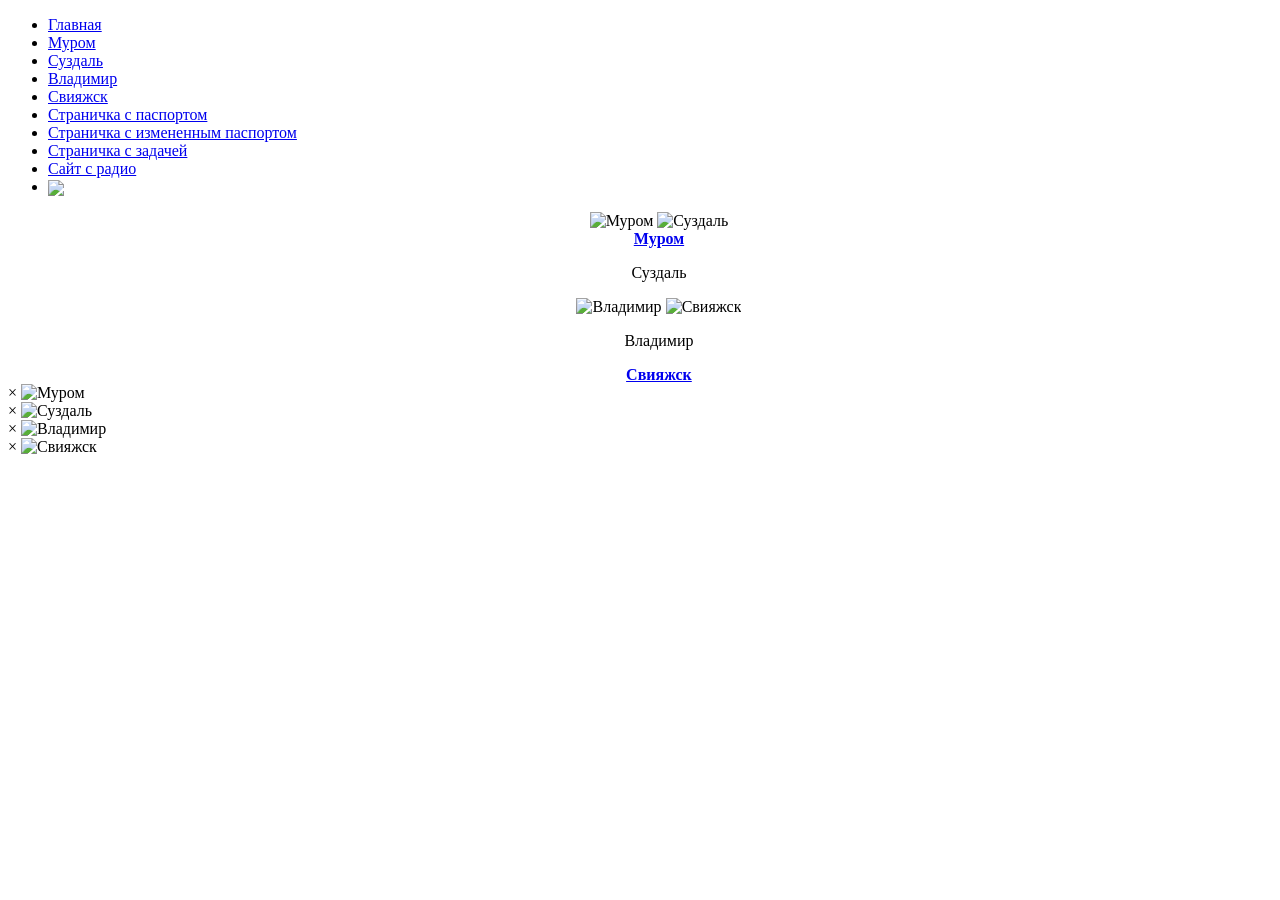
==== index.html @ ec336a8c "changing the root" ====
<!DOCTYPE html>
<html lang="en">
<head>
    <meta charset="UTF-8">
    <link href="04.css" rel="stylesheet" type="text/css">
    <title>Title</title>
</head>
<body>

    <!-- Навигация -->
    <ul>
        <li><a class="active" href="#photos">Главная</a></li>
        <li><a href="#murom">Муром</a></li>
        <li><a href="#suzdal">Суздаль</a></li>
        <li><a href="#vladimir">Владимир</a></li>
        <li><a href="#sviyazhsk">Свияжск</a></li>
        <li><a href="../../page_with_passport/page_with_passport.html">Страничка с паспортом</a></li>
        <li><a href="../../page_with_changing_passport/14-15.html">Страничка с измененным паспортом</a></li>
        <li><a href="../../task_with_solving/task_with_solving.html">Страничка с задачей</a></li>
        <li><a href="https://radio.garden/visit/erkelenz/6PkPyWp0">Сайт с радио</a></li>
        <li><a href="https://radio.garden/visit/erkelenz/6PkPyWp0"><img src="./radio.png" align="center" width="90"></a></li>
    </ul>

    <div id="photos" class="gallery" align="center" style="margin-left:3%">
        <div class="wow">
            <img src="./pictures/murom_cover.jpg" alt="Муром" class="gallery-item" onclick="openModal('modal1', 'Муром')" width="500" height="300">
            <img src="./pictures/suzdal_cover.png" alt="Суздаль" class="gallery-item" onclick="openModal('modal2', 'Суздаль')" width="500" height="300">
        </div>
        <div class="wow">
            <a style="cursor:pointer" href="../murom/murom.html" target="_self"><b>Муром</b></a>
            <p>Суздаль</p>
        </div>
        <div class="wow">
            <img src="./pictures/vladimir_cover.png" alt="Владимир" class="gallery-item" onclick="openModal('modal3', 'Владимир')" width="500" height="300">
            <img src="./pictures/sviyazhsk_cover.jpg" alt="Свияжск" class="gallery-item" onclick="openModal('modal4', 'Казань')" width="500" height="300">
        </div>
        <div class="wow">
            <p>Владимир</p>
            <a style="cursor:pointer" href="../sviyazhsk/sviyazhsk.html" target="_self"><b>Свияжск</b></a>
        </div>
    </div>

    <div id="murom" class="modal">
      <span class="close" onclick="closeModal('modal1')">&times;</span>
      <img src="./pictures/murom_cover.jpg" alt="Муром" class="modal-content" width="600" height="400">
      <div class="caption"></div>
    </div>

    <div id="suzdal" class="modal">
      <span class="close" onclick="closeModal('modal2')">&times;</span>
      <img src="./pictures/suzdal_cover.png" alt="Суздаль" class="modal-content" width="600" height="400">
      <div class="caption"></div>
    </div>

    <div id="vladimir" class="modal">
      <span class="close" onclick="closeModal('modal3')">&times;</span>
      <img src="./pictures/vladimir_cover.png" alt="Владимир" class="modal-content" width="600" height="400">
      <div class="caption"></div>
    </div>

    <div id="sviyazhsk" class="modal">
      <span class="close" onclick="closeModal('modal4')">&times;</span>
      <img src="./pictures/sviyazhsk_cover.jpg" alt="Свияжск" class="modal-content" width="600" height="400">
      <div class="caption"></div>
    </div>
<script src="main_page.js"></script>
</body>
</html>
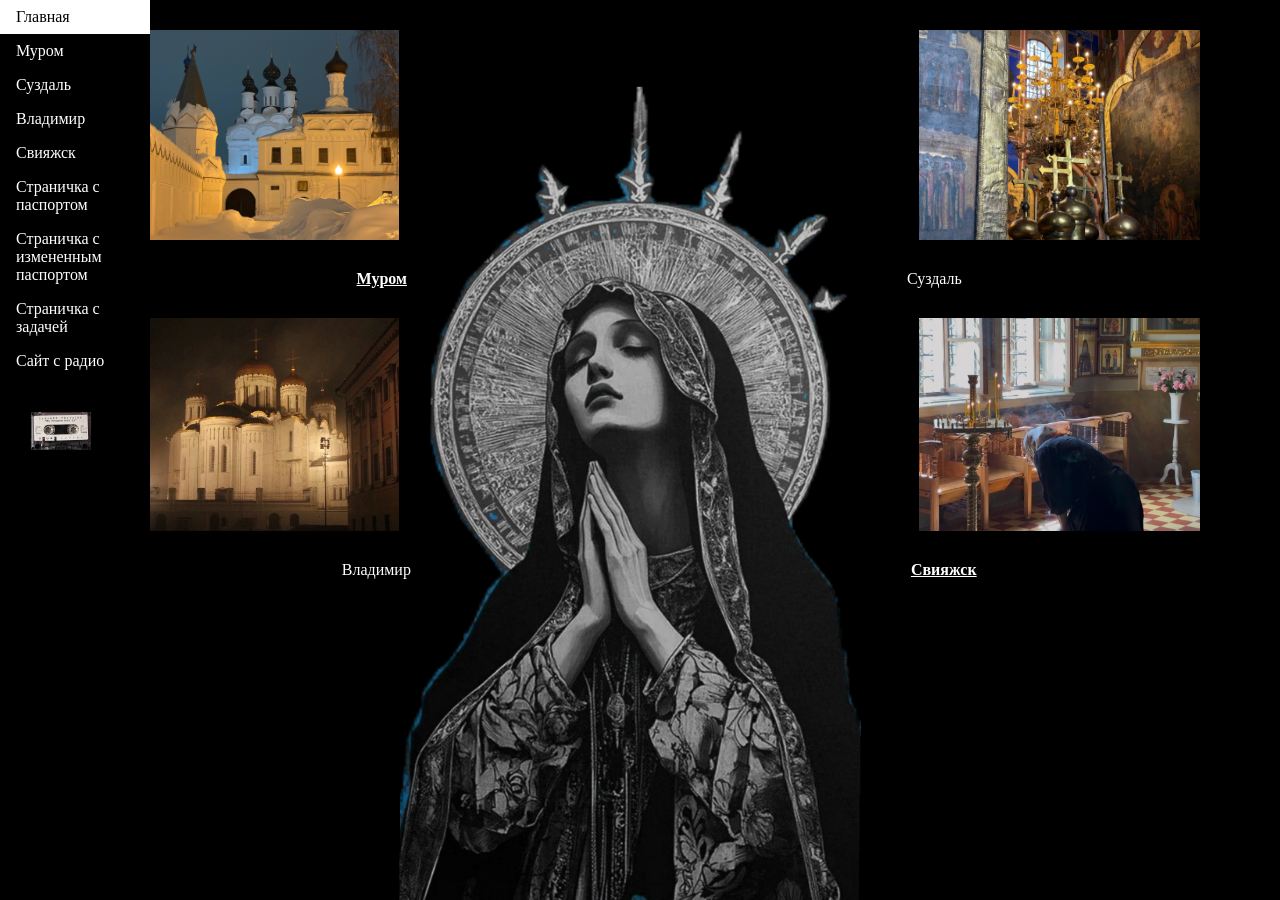
==== commit cb16d2a9: "changing the root" ====
--- a/index.html
+++ b/index.html
@@ -40,25 +40,25 @@
         </div>
     </div>
 
-    <div id="murom" class="modal">
+    <div id="modal1" class="modal">
       <span class="close" onclick="closeModal('modal1')">&times;</span>
       <img src="./pictures/murom_cover.jpg" alt="Муром" class="modal-content" width="600" height="400">
       <div class="caption"></div>
     </div>
 
-    <div id="suzdal" class="modal">
+    <div id="modal2" class="modal">
       <span class="close" onclick="closeModal('modal2')">&times;</span>
       <img src="./pictures/suzdal_cover.png" alt="Суздаль" class="modal-content" width="600" height="400">
       <div class="caption"></div>
     </div>
 
-    <div id="vladimir" class="modal">
+    <div id="modal3" class="modal">
       <span class="close" onclick="closeModal('modal3')">&times;</span>
       <img src="./pictures/vladimir_cover.png" alt="Владимир" class="modal-content" width="600" height="400">
       <div class="caption"></div>
     </div>
 
-    <div id="sviyazhsk" class="modal">
+    <div id="modal4" class="modal">
       <span class="close" onclick="closeModal('modal4')">&times;</span>
       <img src="./pictures/sviyazhsk_cover.jpg" alt="Свияжск" class="modal-content" width="600" height="400">
       <div class="caption"></div>
--- a/04.css
+++ b/04.css
@@ -0,0 +1,171 @@
+body {
+    background-image: url("img.png");
+    background-repeat: no-repeat;
+    background-position: center center;
+    background-size: cover;
+    background-attachment: fixed;
+    margin: 0;
+  }
+
+* {
+  margin: 0;
+  padding: 0;
+  box-sizing: border-box;
+}
+
+h1 {
+  text-align: center;
+  padding: 20px;
+}
+
+.gallery {
+    display: flex;
+    flex-wrap: wrap;
+    justify-content: center;
+    align-items: center;
+    gap: 20px;
+    padding: 20px;
+}
+
+.gallery-item {
+  position: flex;
+  width: calc(25% - 20px);
+  height: auto;
+  margin: 10px;
+  cursor: pointer;
+  transition: transform 0.5s ease;
+}
+
+.gallery-item:hover {
+  transform: scale(1.1);
+}
+
+/* The Modal (background) */
+.modal {
+  display: none;
+  position: fixed;
+  z-index: 1000;
+  left: 0;
+  top: 0;
+  height: 100%;
+  background-color: rgba(0, 0, 0, 0.8);
+  align-items: center;
+  justify-content: center;
+  transition: opacity 0.5s ease;
+  width: 100%;
+}
+
+/* Modal content (image) */
+.modal-content {
+  position: relative;
+  width: 90%;
+  height: auto;
+  max-width: 90%;
+  max-height: 90%;
+  border-radius: 5px;
+  overflow: hidden;
+  animation: zoomIn 0.5s;
+}
+
+@keyframes zoomIn {
+  from {transform: scale(0.6);}
+  to {transform: scale(1);}
+}
+
+.modal.show {
+  display: flex;
+  opacity: 1;
+}
+
+/* Close button */
+.close {
+  position: absolute;
+  top: 10px;
+  right: 15px;
+  color: #ffffff;
+  font-size: 35px;
+  font-weight: bold;
+  cursor: pointer;
+  transition: transform 0.3s;
+}
+
+/* Caption of modal image */
+.caption {
+  position: absolute;
+  bottom: 15px;
+  width: 100%;
+  text-align: center;
+  color: #ffffff;
+  font-size: 24px;
+}
+
+@media screen and (max-width: 768px) {
+  .gallery-item {
+     width: calc(50% - 20px);
+  }
+}
+
+@media screen and (max-width: 480px) {
+  .gallery-item  {
+    width: calc(100% - 20px);
+  }
+}
+
+.wow {
+    display: flex;
+    justify-content: center;
+    gap: 500px;
+}
+
+p {
+  color: white;
+}
+
+/* unvisited link */
+a:link {
+  color: white;
+}
+
+/* visited link */
+a:visited {
+  color: white;
+}
+
+/* mouse over link */
+a:hover {
+  color: hotpink;
+}
+
+/* selected link */
+a:active {
+  color: lightblue;
+}
+
+  ul {
+    list-style-type: none;
+    margin: 0;
+    padding: 0;
+    width: 150px;
+    background-color: black;
+    position: fixed;
+    height: 100%;
+    overflow: auto;
+  }
+
+  li a {
+    display: block;
+    color: #000;
+    padding: 8px 16px;
+    text-decoration: none;
+  }
+
+  li a.active {
+    background-color: white;
+    color: black;
+  }
+
+  li a:hover:not(.active) {
+    background-color: #555;
+    color: white;
+  }
+
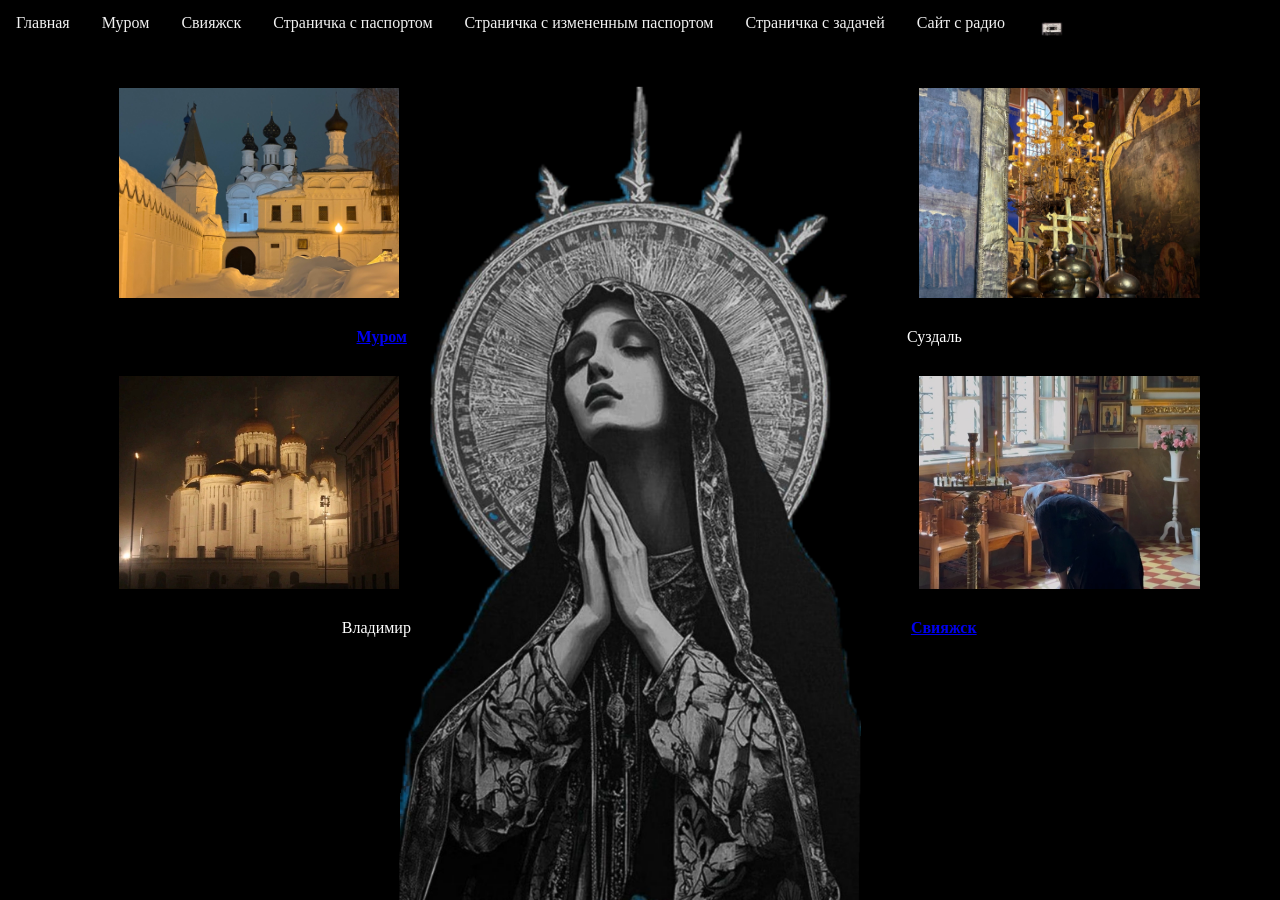
==== commit 4ce4241b: "lalal" ====
--- a/index.html
+++ b/index.html
@@ -3,23 +3,23 @@
 <head>
     <meta charset="UTF-8">
     <link href="04.css" rel="stylesheet" type="text/css">
-    <title>Title</title>
+    <title>Main page</title>
 </head>
 <body>
 
     <!-- Навигация -->
-    <ul>
-        <li><a class="active" href="#photos">Главная</a></li>
-        <li><a href="#murom">Муром</a></li>
-        <li><a href="#suzdal">Суздаль</a></li>
-        <li><a href="#vladimir">Владимир</a></li>
-        <li><a href="#sviyazhsk">Свияжск</a></li>
-        <li><a href="../../page_with_passport/page_with_passport.html">Страничка с паспортом</a></li>
-        <li><a href="../../page_with_changing_passport/14-15.html">Страничка с измененным паспортом</a></li>
-        <li><a href="../../task_with_solving/task_with_solving.html">Страничка с задачей</a></li>
+    <ul class="topnav">
+        <li><a class="active" href="index.html">Главная</a></li>
+        <li><a href="./murom/index.html">Муром</a></li>
+        <li><a href="./sviyazhsk/index.html">Свияжск</a></li>
+        <li><a href="./page_with_passport/index.html">Страничка с паспортом</a></li>
+        <li><a href="./page_with_changing_passport/index.html">Страничка с измененным паспортом</a></li>
+        <li><a href="./task_with_solving/index.html">Страничка с задачей</a></li>
         <li><a href="https://radio.garden/visit/erkelenz/6PkPyWp0">Сайт с радио</a></li>
-        <li><a href="https://radio.garden/visit/erkelenz/6PkPyWp0"><img src="./radio.png" align="center" width="90"></a></li>
+        <li><a href="https://radio.garden/visit/erkelenz/6PkPyWp0"><img src="./radio.png" align="center" width="30"></a></li>
     </ul>
+
+
 
     <div id="photos" class="gallery" align="center" style="margin-left:3%">
         <div class="wow">
@@ -27,7 +27,7 @@
             <img src="./pictures/suzdal_cover.png" alt="Суздаль" class="gallery-item" onclick="openModal('modal2', 'Суздаль')" width="500" height="300">
         </div>
         <div class="wow">
-            <a style="cursor:pointer" href="../murom/murom.html" target="_self"><b>Муром</b></a>
+            <a style="cursor:pointer" href="./murom/index.html" target="_self"><b>Муром</b></a>
             <p>Суздаль</p>
         </div>
         <div class="wow">
@@ -36,7 +36,7 @@
         </div>
         <div class="wow">
             <p>Владимир</p>
-            <a style="cursor:pointer" href="../sviyazhsk/sviyazhsk.html" target="_self"><b>Свияжск</b></a>
+            <a style="cursor:pointer" href="./sviyazhsk/index.html" target="_self"><b>Свияжск</b></a>
         </div>
     </div>
 
--- a/04.css
+++ b/04.css
@@ -111,6 +111,11 @@
   }
 }
 
+.active {
+    background-color: lightblue;
+    color: black;
+  }
+
 .wow {
     display: flex;
     justify-content: center;
@@ -121,10 +126,7 @@
   color: white;
 }
 
-/* unvisited link */
-a:link {
-  color: white;
-}
+
 
 /* visited link */
 a:visited {
@@ -136,36 +138,40 @@
   color: hotpink;
 }
 
-/* selected link */
-a:active {
-  color: lightblue;
+
+* {
+  box-sizing: border-box;
 }
 
-  ul {
-    list-style-type: none;
-    margin: 0;
-    padding: 0;
-    width: 150px;
-    background-color: black;
-    position: fixed;
-    height: 100%;
-    overflow: auto;
-  }
 
-  li a {
-    display: block;
-    color: #000;
-    padding: 8px 16px;
-    text-decoration: none;
-  }
 
-  li a.active {
-    background-color: white;
-    color: black;
-  }
+/* Style the topnav */
+ul.topnav {
+  display: flex;
+  list-style-type: none;
+  margin: 0;
+  background-color: black;
+  padding: 0;
+}
+
+/* Style links in topnav */
+ul.topnav li a {
+  display: block;
+  color: #f1f1f1;
+  padding: 14px 16px;
+  text-decoration: none;
+}
+
+/* Change color on hover */
+ul.topnav li a:hover {
+  background-color: #dddddd;
+  color: black;
+}
+
 
   li a:hover:not(.active) {
     background-color: #555;
     color: white;
   }
 
+
